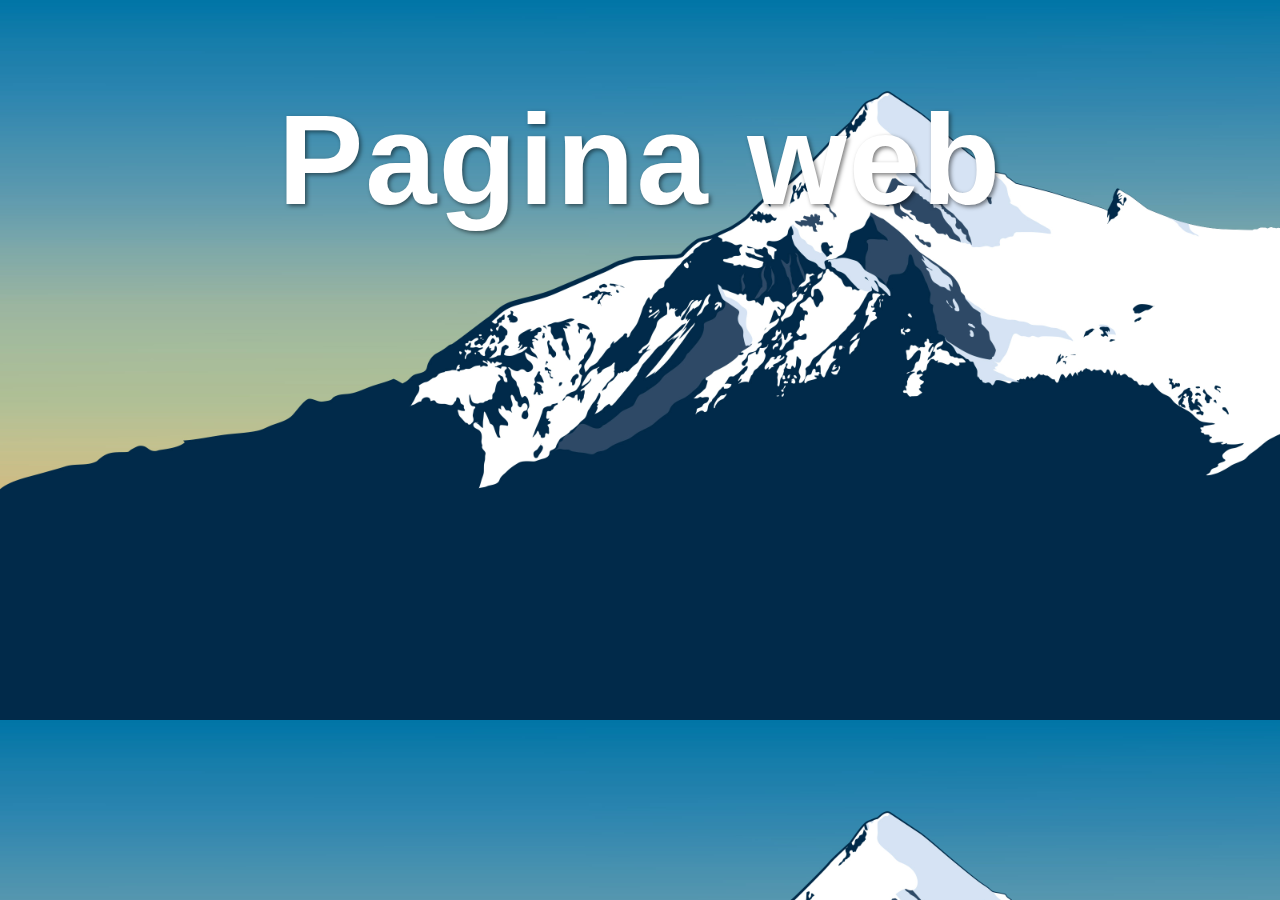
==== Website/theme2/index.html @ 0afe7ba9 "[FEAT] Adding themes and deleting unnecessary files" ====
<!DOCTYPE html>
<html lang="en">
<head>
    <meta charset="UTF-8">
    <meta name="viewport" content="width=device-width, initial-scale=1.0">
    <title>pagina web</title>
    <link id="theme-style" rel="stylesheet" href="./styles/style2.css">
</head>
<body>
    <h1>Pagina web</h>
</body>
</html>
---- Website/theme2/styles/style2.css ----
body {
    background-color: #a4d7ff;
    background-image: url("./img/background2.jpg");
    background-size: cover;
  }
  
  h1 {
    font-size: 10vw;
    text-align: center;
    color: #ffffff;
    text-shadow: 2px 2px 4px rgba(0, 0, 0, 0.5);
    font-family: Arial, sans-serif;
    font-weight: bold;
    letter-spacing: 2px;
  }
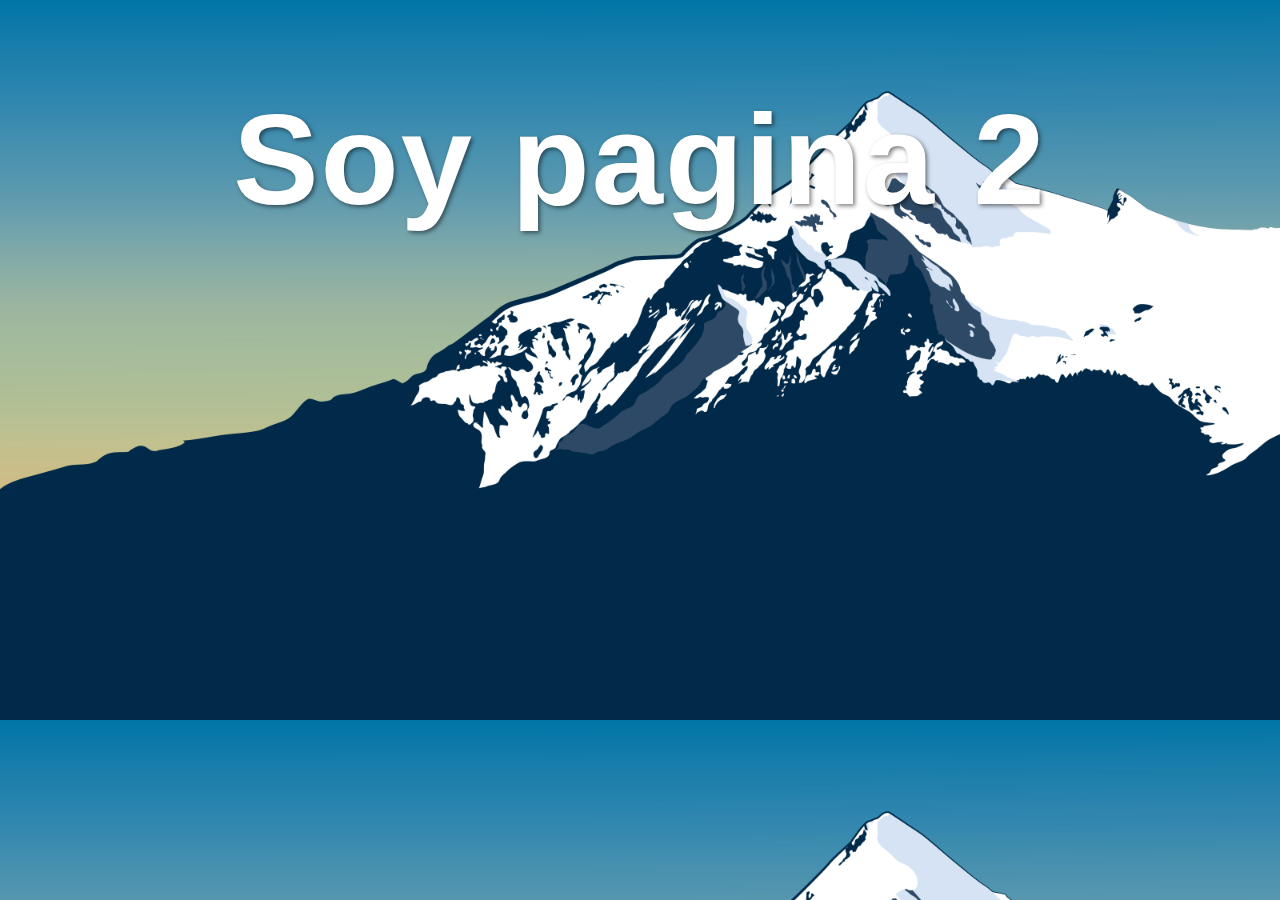
==== commit c7f22097: "[REFACTOR] Adding slashes, chaging background colors and checking typing errors" ====
--- a/Website/theme2/index.html
+++ b/Website/theme2/index.html
@@ -3,10 +3,10 @@
 <head>
     <meta charset="UTF-8">
     <meta name="viewport" content="width=device-width, initial-scale=1.0">
-    <title>pagina web</title>
-    <link id="theme-style" rel="stylesheet" href="./styles/style2.css">
+    <title>Pagina web</title>
+    <link id="theme-style" rel="stylesheet" href="./styles/index.css">
 </head>
 <body>
-    <h1>Pagina web</h>
+    <h1>Soy pagina 2</h>
 </body>
 </html>--- a/Website/theme2/styles/index.css
+++ b/Website/theme2/styles/index.css
@@ -0,0 +1,16 @@
+body {
+    background-color: #a4d7ff;
+    background-image: url("./img/background2.jpg");
+    background-size: cover;
+  }
+  
+  h1 {
+    font-size: 10vw;
+    text-align: center;
+    color: #ffffff;
+    text-shadow: 2px 2px 4px rgba(0, 0, 0, 0.5);
+    font-family: Arial, sans-serif;
+    font-weight: bold;
+    letter-spacing: 2px;
+  }
+  